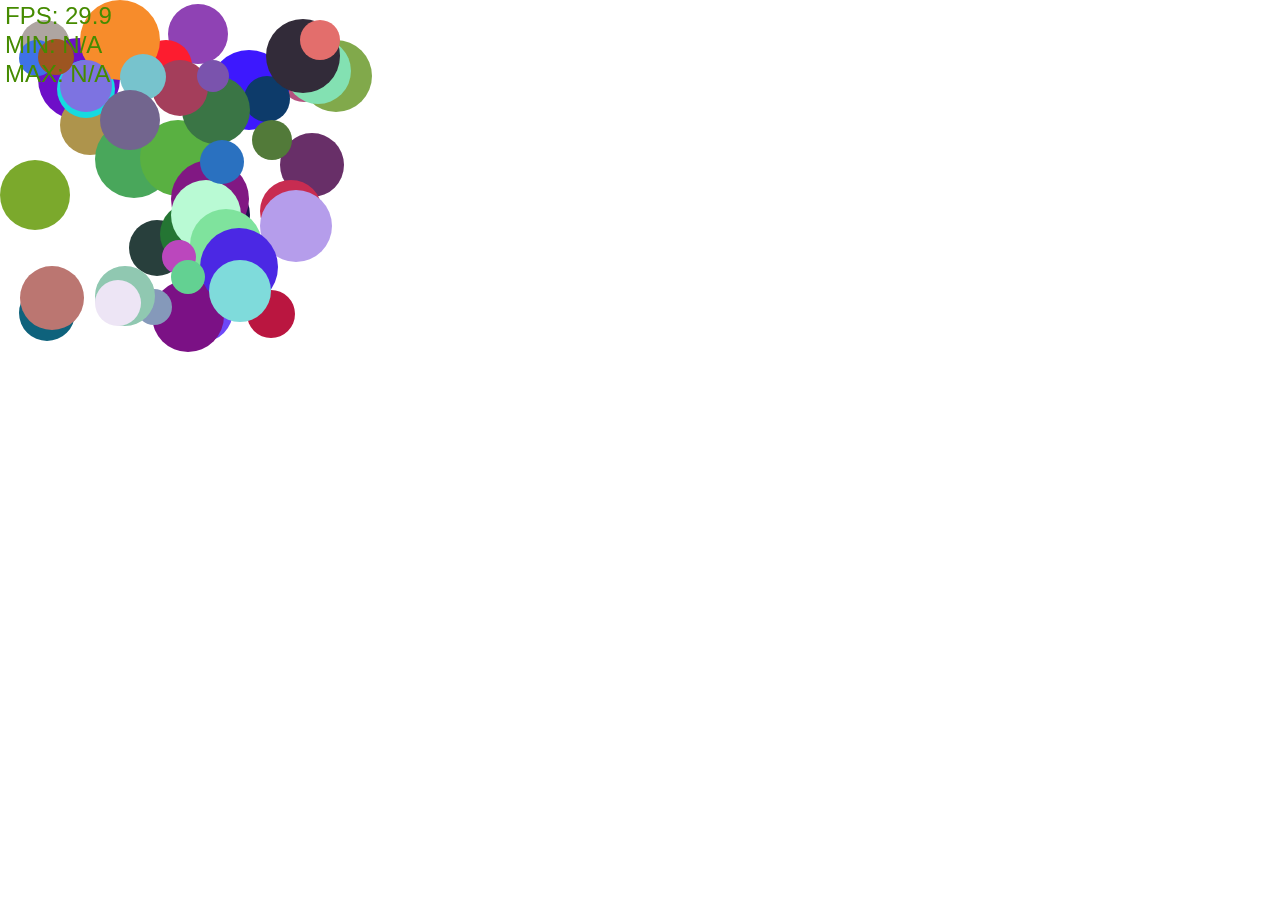
==== createjs-ctx.html @ 4cb15bba "Adding test for pixi and sprites" ====
<!DOCTYPE html>

<html lang="en">
    <head>
        <meta charset="utf-8" />
        <meta name="format-detection" content="telephone=no" />
        <!-- WARNING: for iOS 7, remove the width=device-width and height=device-height attributes. See https://issues.apache.org/jira/browse/CB-4323 -->
        <meta name="viewport" content="user-scalable=no, initial-scale=1, maximum-scale=1, minimum-scale=1, width=device-width, height=device-height, target-densitydpi=device-dpi" />
        <title>CreateJs Context</title>
        <link rel="stylesheet" type="text/css" href="css/site.css">
        <script src="js/lib/createjs-2013.09.25.min.js"></script>
        <script src="js/lib/jquery-1.10.2.min.js"></script>
        <script src="js/createjs-canvas.js"></script>
    </head>
    <body>
        <canvas id="main-canvas"></canvas>
        <script>
            var circles = [];
            function randomizeColor() {
                var letters = ['0', '1', '2', '3', '4', '5', '6', '7', '8', '9', 'A', 'B', 'C', 'D', 'E', 'F'];
                var color = '#';
                var counter = 0;
                while (counter < 6) {
                    var idx = randomizeRange(0, 15);
                    color += letters[idx];
                    counter++;
                }
                return color;
            }
            function randomizeRange(min, max) {
                var range = max - min;
                return min + Math.round(Math.random() * range);
            }
            $(function () {
                irysius.createJsCanvas.prepareAssets = function (context) {
                    var index = 0;
                    // Target FPS: 50
                    // 100 circles - iOS good, WP8 12 fps, Android 8 fps
                    // 50 circles - iOS ??, WP8 22 fps, Android ??
                    // 25 circles - iOS ??, WP8 40 fps, Android 10 fps
                    while (index < 50) {
                        var circle = new createjs.Shape();
                        // Randomize color
                        var color = randomizeColor();
                        var radius = randomizeRange(15, 45);
                        circle.graphics.beginFill(color).drawCircle(radius, radius, radius);
                        circle.regX = radius;
                        circle.regY = radius;
                        circle.radius = radius;

                        // Randomize starting position: between 50 and width - 50
                        circle.x = 50 + randomizeRange(0, context.width() - 100);
                        circle.y = 50 + randomizeRange(0, context.height() - 100);

                        // Randomize velocity
                        circle.dx = randomizeRange(-15, 15);
                        circle.dy = randomizeRange(-15, 15);

                        // does nothing for the performance on wp8 and android.
                        circle.cache(-circle.radius, -circle.radius, circle.radius * 4, circle.radius * 4);
                        context.stage.addChild(circle);

                        circles.push(circle);
                        index += 1;
                    }
                    var fontStyle = '24px Arial';
                    var fontColor = '#458B00';
                    var fpsCurr = new createjs.Text('FPS: 0', fontStyle, fontColor);
                    fpsCurr.x = 5;
                    fpsCurr.y = 5;
                    fpsCurr.name = 'fpsCurr';
                    var fpsMin = new createjs.Text('MIN: N/A', fontStyle, fontColor);
                    fpsMin.x = 5;
                    fpsMin.y = 10 + fpsCurr.getMeasuredHeight();
                    fpsMin.name = 'fpsMin';
                    var fpsMax = new createjs.Text('MAX: N/A', fontStyle, fontColor);
                    fpsMax.x = 5;
                    fpsMax.y = 15 + fpsCurr.getMeasuredHeight() * 2;
                    fpsMax.name = 'fpsMax';
                    context.stage.addChild(fpsCurr);
                    context.stage.addChild(fpsMin);
                    context.stage.addChild(fpsMax);
                }

                irysius.createJsCanvas.update = function (context, elapsedTime) {
                    for (idx in circles) {
                        circles[idx].x += circles[idx].dx;
                        circles[idx].y += circles[idx].dy;
                        if (circles[idx].x < circles[idx].radius) { circles[idx].x = circles[idx].radius; circles[idx].dx *= -1 };
                        if (circles[idx].y < circles[idx].radius) { circles[idx].y = circles[idx].radius; circles[idx].dy *= -1; }
                        if (circles[idx].x > context.width() - circles[idx].radius) {
                            circles[idx].x = context.width() - circles[idx].radius;
                            circles[idx].dx *= -1;
                        }
                        if (circles[idx].y > context.height() - circles[idx].radius) {
                            circles[idx].y = context.height() - circles[idx].radius;
                            circles[idx].dy *= -1;
                        }
                    }
                    var fpsCurr = context.find('fpsCurr');
                    fpsCurr.text = 'FPS: ' + context._vars.fps.curr;
                    var fpsMin = context.find('fpsMin');
                    var fpsMax = context.find('fpsMax');

                    if (context._vars.fps.track) {
                        fpsMin.text = 'MIN: ' + context._vars.fps.min;
                        fpsMax.text = 'MAX: ' + context._vars.fps.max;
                    } else {
                        fpsMin.text = 'MIN: N/A';
                        fpsMax.text = 'MAX: N/A';
                    }
                }

                irysius.createJsCanvas.init('main-canvas');

            })
        </script>
    </body>
</html>
---- css/site.css ----
html {
    height:100%;
}

body{
    height: 99%;
    margin:0;
    padding:0;
    background: white;
}
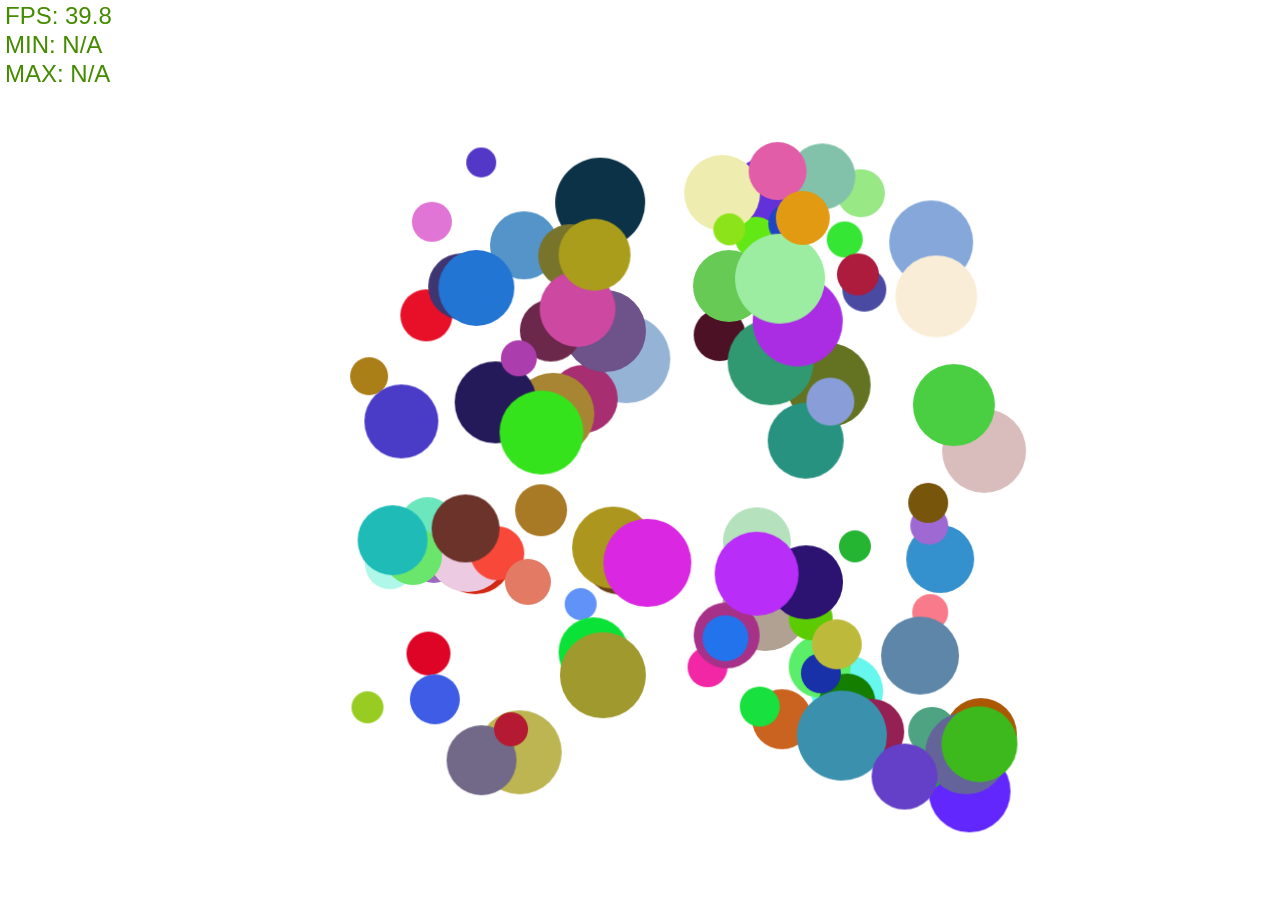
==== commit 867fb45b: "Minor fixes" ====
--- a/createjs-ctx.html
+++ b/createjs-ctx.html
@@ -38,23 +38,26 @@
                     // 100 circles - iOS good, WP8 12 fps, Android 8 fps
                     // 50 circles - iOS ??, WP8 22 fps, Android ??
                     // 25 circles - iOS ??, WP8 40 fps, Android 10 fps
-                    while (index < 50) {
+                    while (index < 100) {
                         var circle = new createjs.Shape();
                         // Randomize color
                         var color = randomizeColor();
                         var radius = randomizeRange(15, 45);
                         circle.graphics.beginFill(color).drawCircle(radius, radius, radius);
-                        circle.regX = radius;
-                        circle.regY = radius;
                         circle.radius = radius;
+                        circle.width = radius * 2;
+                        circle.height = radius * 2;
 
-                        // Randomize starting position: between 50 and width - 50
-                        circle.x = 50 + randomizeRange(0, context.width() - 100);
-                        circle.y = 50 + randomizeRange(0, context.height() - 100);
+                        circle.x = context.width() / 2;
+                        circle.y = context.height() / 2;
 
                         // Randomize velocity
-                        circle.dx = randomizeRange(-15, 15);
-                        circle.dy = randomizeRange(-15, 15);
+                        circle.dx = randomizeRange(-400, 400);
+                        if (circle.dx >= 0) circle.dx += 50
+                        else circle.dx -= 50;
+                        circle.dy = randomizeRange(-400, 400);
+                        if (circle.dy >= 0) circle.dy += 50;
+                        else circle.dy -= 50;
 
                         // does nothing for the performance on wp8 and android.
                         circle.cache(-circle.radius, -circle.radius, circle.radius * 4, circle.radius * 4);
@@ -84,17 +87,24 @@
 
                 irysius.createJsCanvas.update = function (context, elapsedTime) {
                     for (idx in circles) {
-                        circles[idx].x += circles[idx].dx;
-                        circles[idx].y += circles[idx].dy;
-                        if (circles[idx].x < circles[idx].radius) { circles[idx].x = circles[idx].radius; circles[idx].dx *= -1 };
-                        if (circles[idx].y < circles[idx].radius) { circles[idx].y = circles[idx].radius; circles[idx].dy *= -1; }
-                        if (circles[idx].x > context.width() - circles[idx].radius) {
-                            circles[idx].x = context.width() - circles[idx].radius;
-                            circles[idx].dx *= -1;
+                        var shape = circles[idx];
+                        shape.x += shape.dx / 1000 * elapsedTime;
+                        shape.y += shape.dy / 1000 * elapsedTime;
+                        if (shape.x < 0) {
+                            shape.x = 1;
+                            if (shape.dx < 0) shape.dx *= -1
+                        };
+                        if (shape.y < 0) {
+                            shape.y = 1;
+                            if (shape.dy < 0) shape.dy *= -1;
                         }
-                        if (circles[idx].y > context.height() - circles[idx].radius) {
-                            circles[idx].y = context.height() - circles[idx].radius;
-                            circles[idx].dy *= -1;
+                        if (shape.x + shape.width > context.width()) {
+                            shape.x = context.width() - shape.width - 1;
+                            shape.dx *= -1;
+                        }
+                        if (shape.y + shape.height > context.height()) {
+                            shape.y = context.height() - shape.height - 1;
+                            shape.dy *= -1;
                         }
                     }
                     var fpsCurr = context.find('fpsCurr');
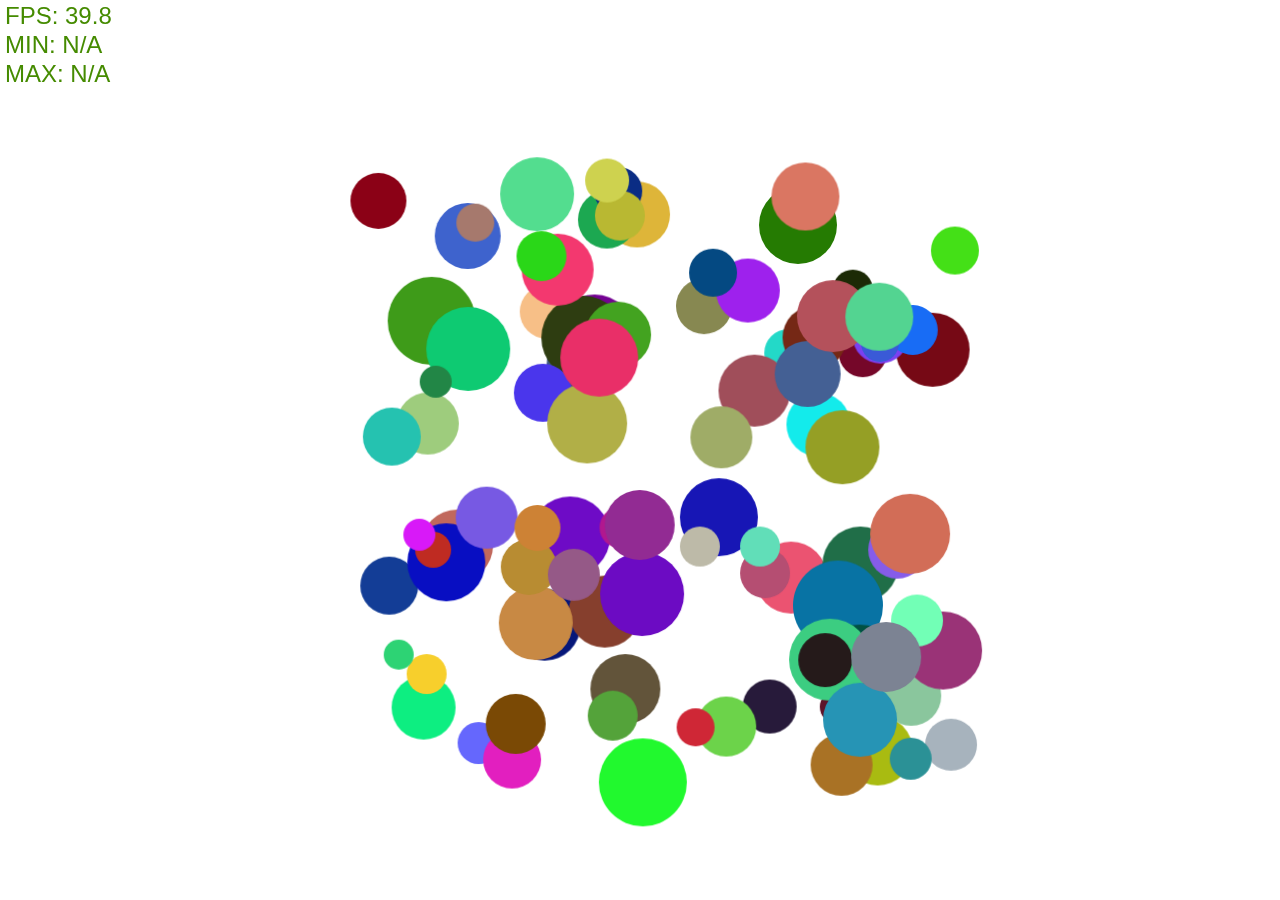
==== commit 14e25cd4: "Fixes to createjs/context, and other minor changes." ====
--- a/createjs-ctx.html
+++ b/createjs-ctx.html
@@ -15,7 +15,6 @@
     <body>
         <canvas id="main-canvas"></canvas>
         <script>
-            var circles = [];
             function randomizeColor() {
                 var letters = ['0', '1', '2', '3', '4', '5', '6', '7', '8', '9', 'A', 'B', 'C', 'D', 'E', 'F'];
                 var color = '#';
@@ -33,6 +32,12 @@
             }
             $(function () {
                 irysius.createJsCanvas.prepareAssets = function (context) {
+                    context.vars.shapes = [];
+                    context.vars.fps = {
+                        curr: null,
+                        max: null,
+                        min: null
+                    };
                     var index = 0;
                     // Target FPS: 50
                     // 100 circles - iOS good, WP8 12 fps, Android 8 fps
@@ -62,8 +67,7 @@
                         // does nothing for the performance on wp8 and android.
                         circle.cache(-circle.radius, -circle.radius, circle.radius * 4, circle.radius * 4);
                         context.stage.addChild(circle);
-
-                        circles.push(circle);
+                        context.vars.shapes.push(circle);
                         index += 1;
                     }
                     var fontStyle = '24px Arial';
@@ -83,11 +87,14 @@
                     context.stage.addChild(fpsCurr);
                     context.stage.addChild(fpsMin);
                     context.stage.addChild(fpsMax);
+                    context.vars.fps.curr = fpsCurr;
+                    context.vars.fps.max = fpsMax;
+                    context.vars.fps.min = fpsMin;
                 }
 
                 irysius.createJsCanvas.update = function (context, elapsedTime) {
-                    for (idx in circles) {
-                        var shape = circles[idx];
+                    for (idx in context.vars.shapes) {
+                        var shape = context.vars.shapes[idx];
                         shape.x += shape.dx / 1000 * elapsedTime;
                         shape.y += shape.dy / 1000 * elapsedTime;
                         if (shape.x < 0) {
@@ -107,22 +114,19 @@
                             shape.dy *= -1;
                         }
                     }
-                    var fpsCurr = context.find('fpsCurr');
-                    fpsCurr.text = 'FPS: ' + context._vars.fps.curr;
-                    var fpsMin = context.find('fpsMin');
-                    var fpsMax = context.find('fpsMax');
 
+                    var fps = context.vars.fps;
+                    fps.curr.text = 'FPS: ' + context._vars.fps.curr;
                     if (context._vars.fps.track) {
-                        fpsMin.text = 'MIN: ' + context._vars.fps.min;
-                        fpsMax.text = 'MAX: ' + context._vars.fps.max;
+                        fps.min.text = 'MIN: ' + context._vars.fps.min;
+                        fps.max.text = 'MAX: ' + context._vars.fps.max;
                     } else {
-                        fpsMin.text = 'MIN: N/A';
-                        fpsMax.text = 'MAX: N/A';
+                        fps.min.text = 'MIN: N/A';
+                        fps.max.text = 'MAX: N/A';
                     }
                 }
 
                 irysius.createJsCanvas.init('main-canvas');
-
             })
         </script>
     </body>
